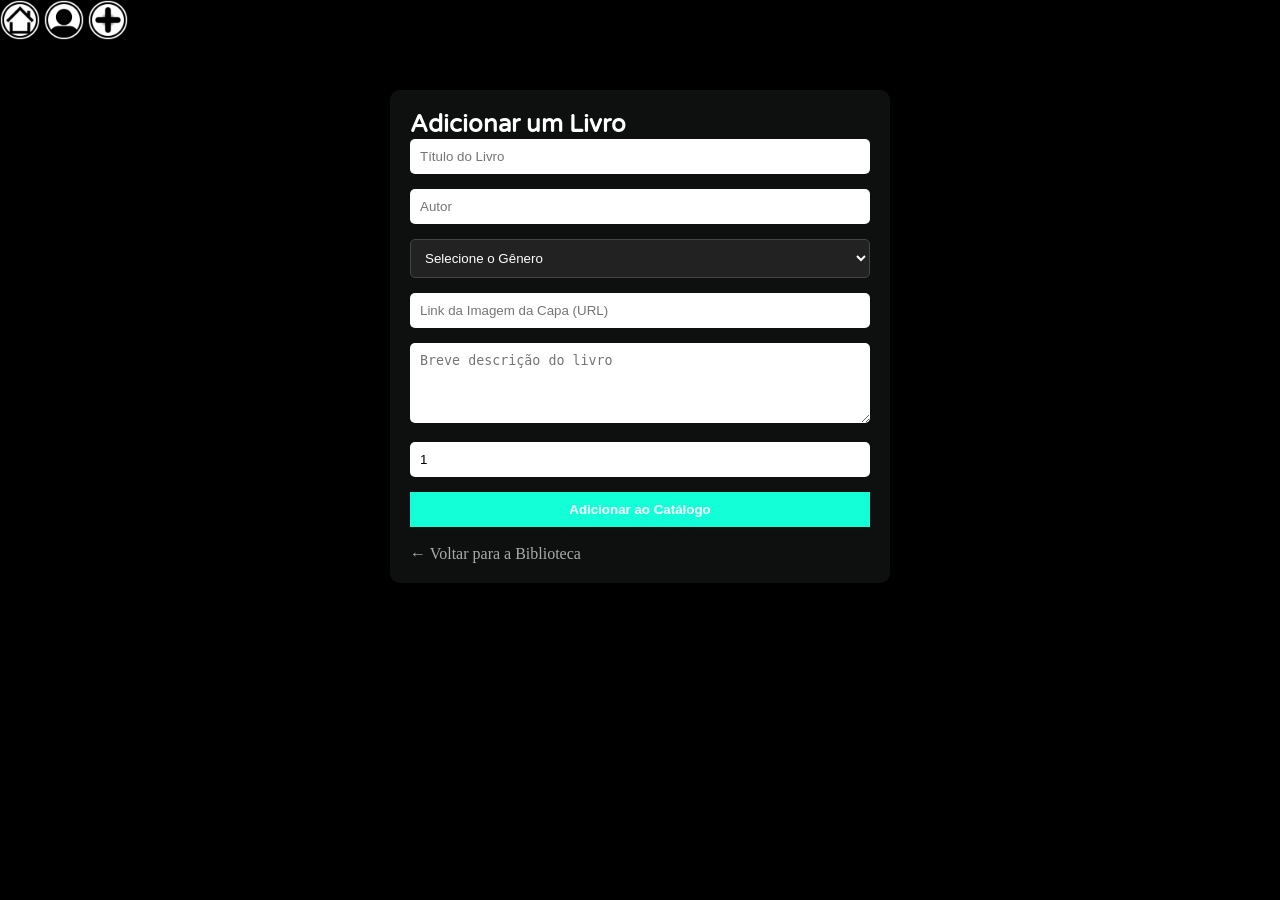
==== Bibliotecaria.html @ 48c6731f "Add files via upload" ====
<!DOCTYPE html>
<html lang="pt-br">
<head>
    <link rel="preconnect" href="https://fonts.googleapis.com">
    <link rel="preconnect" href="https://fonts.gstatic.com" crossorigin>
    <link href="https://fonts.googleapis.com/css2?family=Varela+Round&display=swap" rel="stylesheet">
    <meta name="viewport" content="width=device-width, initial-scale=1.0">
    <meta charset="UTF-8">
    <title>Painel da Bibliotecária - Leitura Ideal</title>
    <link rel="stylesheet" href="css/style.css">
    <script src="java/config.js"></script> 
    <script src="java/script.js"></script>
    <style>
        .form-container { max-width: 500px; margin: 50px auto; padding: 20px; background: #0e1010; color: white; border-radius: 10px; }
        input, textarea { width: 100%; margin-bottom: 15px; padding: 10px; border-radius: 5px; border: none; }
        button { width: 100%; padding: 10px; background-color: #12ffd8; color: white; border: none; cursor: pointer; font-weight: bold; }
        button:hover { background-color: #1d96f3; }
    </style>
</head>
<body>
        <!-- Abas inicio -->
    <nav>
        <a href="index.html">
         </a>
        <ul class="ul">
            <a href="index.html"> 
                <img src="imagem/icones/1.png" alt="home" class="ic">
            </a>
            <a href="login.html">
                <img src="imagem/icones/2.png" alt="login" class="ic">
            </a>
            <a href="Bibliotecaria.html">
                <img src="imagem/icones/3.png" alt="biblioteca" class="ic">
            </a>
        </ul>
    </nav>
    <script src="java/script.js"></script>
    <!-- Abas fim -->
    <div class="form-container">
        <h2 style="color: white; font-family: 'Varela Round', sans-serif;">Adicionar um Livro</h2>
        <input type="text" id="titulo" placeholder="Título do Livro" required>
        <input type="text" id="autor" placeholder="Autor" required>
         <select id="generol" required style="width: 100%; padding: 10px; margin-bottom: 15px; border-radius: 5px; background: #222; color: white; border: 1px solid #444;">
    <option value="" disabled selected>Selecione o Gênero</option>
    <option value="Ficção">Ficção</option>
    <option value="Romance">Romance</option>
    <option value="Aventura">Aventura</option>
    <option value="Terror">Terror</option>
    <option value="Biografia">Biografia</option>
    <option value="Didático">Didático</option>
</select>
        <input type="url" id="capa" placeholder="Link da Imagem da Capa (URL)" required>
        <textarea id="descricao" placeholder="Breve descrição do livro" rows="4"></textarea>
        <input type="number" id="quantidade" placeholder="Quantidade de exemplares" min="1" value="1" required>
        
        <button onclick="cadastrarLivro()">Adicionar ao Catálogo</button>
        <br><br>
        <a href="projeto.html" style="color: #aaa; text-decoration: none;">← Voltar para a Biblioteca</a>
    </div>

    <script src="java/admin.js"></script>
</body>
</html>
---- css/style.css ----
@import url('https://fonts.googleapis.com/css2?family=Varela+Round&display=swap');

.varela-round-regular {
  font-family: "Varela Round", sans-serif;
  font-weight: 400;
  font-style: normal;
  font-weight: lighter;
}


*{
    margin: 0;
    padding: 0;
    box-sizing: border-box;
    text-decoration: none;
    outline: none;
}
body{
    background-color: black;
}
section, 
footer{
    padding: 160px 0;

}
h3{
    font-size: 50px;
}

.titulo {
    max-width: 100%;
    height: auto; 
    display: block; 
    margin: 0 auto;
}


img {
    max-width: 100%;
    height: auto;
}

.ic {
     max-width: 40px;
    height: auto;
    vertical-align: middle;
}

.item-image {
     max-width: 100px;
    height: auto;
    vertical-align: middle;
}


.btn-pegar { 
    background: #00ff9d; 
    color: white; 
    border: none; 
    padding: 5px 10px; 
    cursor: pointer; 
    border-radius: 4px;
 }

.indisponivel { color: #ff1869;
    font-weight: bold; 
    font-size: 0.9em; 
}

.card-livro { display: flex; 
    gap: 20px; 
    margin-bottom: 20px; 
    padding: 15px; 
    border-bottom: 1px 
    solid #444; }
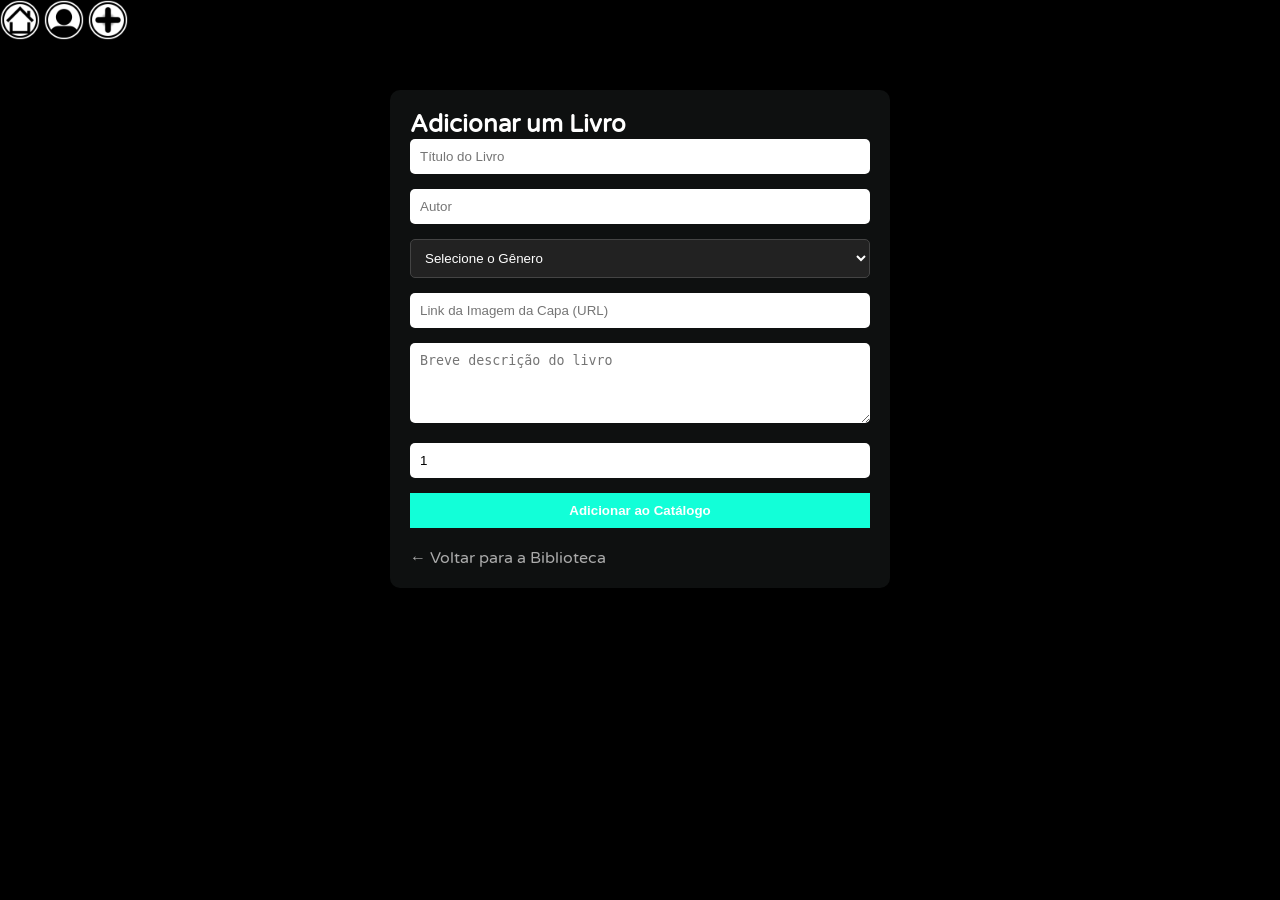
==== commit 5d8ff351: "Update Bibliotecaria.html" ====
--- a/Bibliotecaria.html
+++ b/Bibliotecaria.html
@@ -8,7 +8,6 @@
     <meta charset="UTF-8">
     <title>Painel da Bibliotecária - Leitura Ideal</title>
     <link rel="stylesheet" href="css/style.css">
-    <script src="java/config.js"></script> 
     <script src="java/script.js"></script>
     <style>
         .form-container { max-width: 500px; margin: 50px auto; padding: 20px; background: #0e1010; color: white; border-radius: 10px; }
@@ -34,7 +33,6 @@
             </a>
         </ul>
     </nav>
-    <script src="java/script.js"></script>
     <!-- Abas fim -->
     <div class="form-container">
         <h2 style="color: white; font-family: 'Varela Round', sans-serif;">Adicionar um Livro</h2>
@@ -48,6 +46,12 @@
     <option value="Terror">Terror</option>
     <option value="Biografia">Biografia</option>
     <option value="Didático">Didático</option>
+    <option value="Tragédia">Tragédia</option>
+    <option value="Suspense/Policial">Suspense/Policial</option>
+    <option value="Distopia">Distopia</option>
+    <option value="Tragicomédia">Tragicomédia</option>
+    <option value="Auto">Auto</option>
+    <option value="Farsa">Farsa</option>
 </select>
         <input type="url" id="capa" placeholder="Link da Imagem da Capa (URL)" required>
         <textarea id="descricao" placeholder="Breve descrição do livro" rows="4"></textarea>
@@ -60,4 +64,4 @@
 
     <script src="java/admin.js"></script>
 </body>
-</html>+</html>
--- a/css/style.css
+++ b/css/style.css
@@ -1,76 +1,134 @@
-
+/* 1. CONFIGURAÇÕES GLOBAIS E FONTES */
 @import url('https://fonts.googleapis.com/css2?family=Varela+Round&display=swap');
 
-.varela-round-regular {
-  font-family: "Varela Round", sans-serif;
-  font-weight: 400;
-  font-style: normal;
-  font-weight: lighter;
-}
-
-
-*{
+* {
     margin: 0;
     padding: 0;
     box-sizing: border-box;
     text-decoration: none;
     outline: none;
 }
-body{
+
+body {
     background-color: black;
+    margin: 0;
+    font-family: "Varela Round", sans-serif;
+    padding: 0;
+    color: white;
+    overflow-x: hidden; /* Evita barra de rolagem lateral */
 }
-section, 
-footer{
-    padding: 160px 0;
 
+/* 2. ESTRUTURA DAS SEÇÕES */
+section, footer {
+    padding: 80px 0; /* Reduzi de 160px para os cards não ficarem muito longe do topo */
 }
-h3{
-    font-size: 50px;
+
+.titulo-container {
+    width: 100%;
+    padding: 20px;
+    display: flex;
+    justify-content: center;
 }
 
 .titulo {
-    max-width: 100%;
-    height: auto; 
-    display: block; 
+    max-width: 1000px; /* Tamanho máximo para não esticar demais no PC */
+    width: 90%;      /* No celular, ela ocupa 90% da largura da tela */
+    height: auto;    /* Mantém a proporção da imagem */
+    display: block;
     margin: 0 auto;
 }
 
-
-img {
-    max-width: 100%;
-    height: auto;
-}
-
+/* 3. ÍCONES E IMAGENS GERAIS */
 .ic {
-     max-width: 40px;
+    max-width: 40px;
     height: auto;
     vertical-align: middle;
 }
 
 .item-image {
-     max-width: 100px;
+    max-width: 100px;
     height: auto;
     vertical-align: middle;
 }
 
+/* 4. O CONTAINER DA LISTA (GRID DE CARDS) */
+#lista-livros {
+    display: flex;
+    flex-wrap: wrap;
+    gap: 25px;
+    justify-content: center;
+    padding: 20px;
+    max-width: 1200px;
+    margin: 0 auto;
+}
 
+/* 5. ESTILO DO CARD (Substitui o antigo .card-livro) */
+.card-livro { 
+    display: flex; 
+    flex-direction: column; /* Organiza imagem em cima e texto embaixo */
+    background: #111;
+    width: 240px;
+    border-radius: 12px;
+    overflow: hidden;
+    border: 1px solid #333;
+    transition: transform 0.3s ease, border-color 0.3s ease;
+    box-shadow: 0 10px 20px rgba(0,0,0,0.5);
+    margin-bottom: 20px;
+}
+
+.card-livro:hover {
+    transform: translateY(-10px);
+    border-color: #0091ff;
+}
+
+/* 6. CAPA E DETALHES DENTRO DO CARD */
+.capa-container {
+    width: 100%;
+    height: 320px;
+    background-color: #222;
+}
+
+.capa-container img {
+    width: 100%;
+    height: 100%;
+    object-fit: cover; /* Ajusta a imagem sem distorcer */
+}
+
+.card-detalhes {
+    padding: 15px;
+    display: flex;
+    flex-direction: column;
+    gap: 8px;
+}
+
+.card-detalhes h3 {
+    font-size: 1.2rem; /* h3 menor para caber no card */
+    color: #0091ff;
+}
+
+.genero-tag {
+    background: #333;
+    padding: 4px 10px;
+    border-radius: 20px;
+    font-size: 0.7rem;
+    align-self: flex-start;
+    color: #0091ff;
+}
+
+/* 7. BOTÕES E STATUS */
 .btn-pegar { 
-    background: #00ff9d; 
-    color: white; 
+    background: #0091ff; 
+    color: black; 
     border: none; 
-    padding: 5px 10px; 
+    padding: 10px; 
     cursor: pointer; 
-    border-radius: 4px;
- }
+    border-radius: 6px;
+    font-weight: bold;
+    margin-top: 10px;
+}
 
-.indisponivel { color: #ff1869;
+.indisponivel { 
+    color: #ff1869;
     font-weight: bold; 
     font-size: 0.9em; 
 }
-
-.card-livro { display: flex; 
-    gap: 20px; 
-    margin-bottom: 20px; 
-    padding: 15px; 
-    border-bottom: 1px 
-    solid #444; }
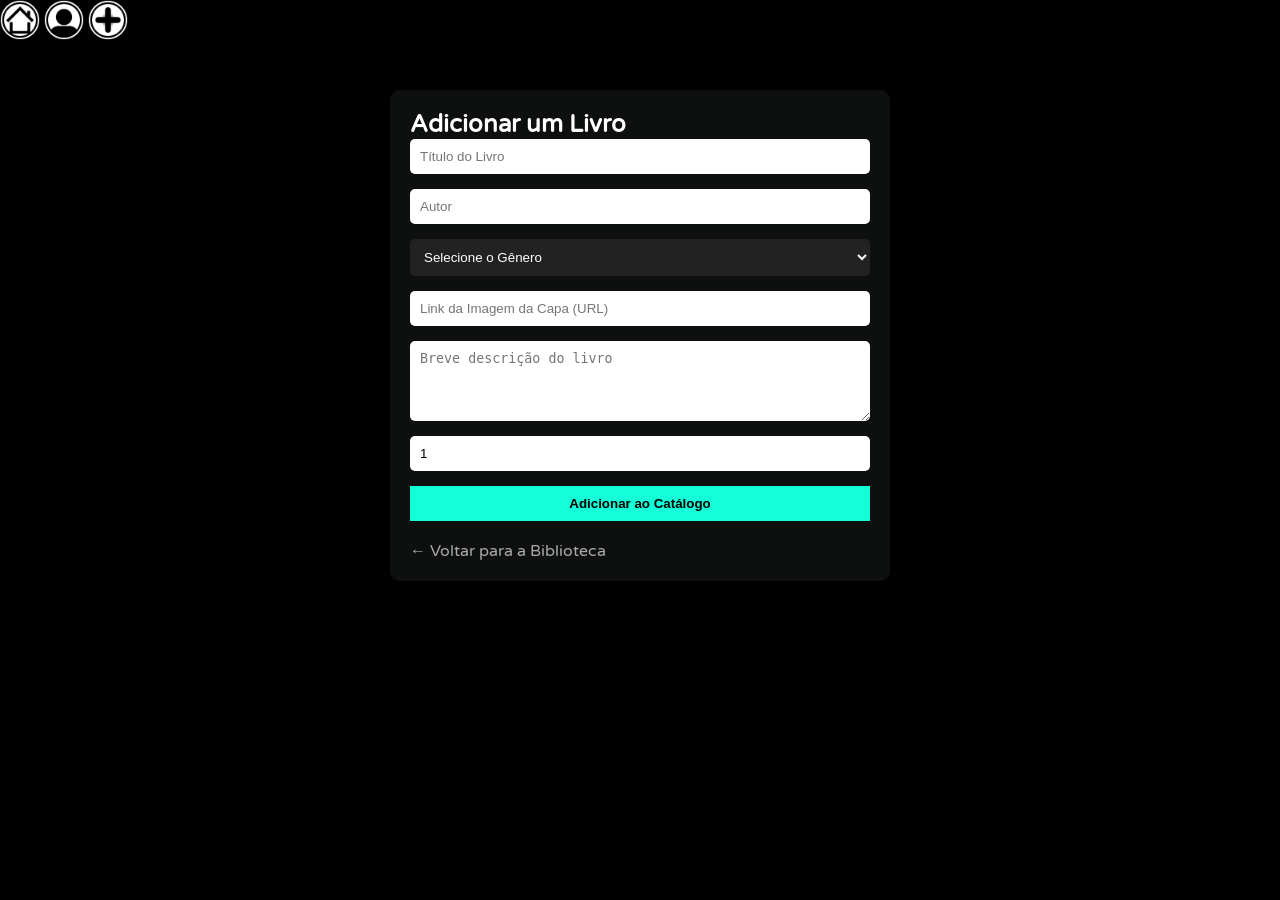
==== commit f0ac11a2: "Update Bibliotecaria.html" ====
--- a/Bibliotecaria.html
+++ b/Bibliotecaria.html
@@ -1,67 +1,59 @@
 <!DOCTYPE html>
 <html lang="pt-br">
 <head>
-    <link rel="preconnect" href="https://fonts.googleapis.com">
-    <link rel="preconnect" href="https://fonts.gstatic.com" crossorigin>
-    <link href="https://fonts.googleapis.com/css2?family=Varela+Round&display=swap" rel="stylesheet">
-    <meta name="viewport" content="width=device-width, initial-scale=1.0">
     <meta charset="UTF-8">
     <title>Painel da Bibliotecária - Leitura Ideal</title>
     <link rel="stylesheet" href="css/style.css">
+    <!-- Chama o script principal uma única vez -->
     <script src="java/script.js"></script>
     <style>
         .form-container { max-width: 500px; margin: 50px auto; padding: 20px; background: #0e1010; color: white; border-radius: 10px; }
-        input, textarea { width: 100%; margin-bottom: 15px; padding: 10px; border-radius: 5px; border: none; }
-        button { width: 100%; padding: 10px; background-color: #12ffd8; color: white; border: none; cursor: pointer; font-weight: bold; }
-        button:hover { background-color: #1d96f3; }
+        input, textarea, select { width: 100%; margin-bottom: 15px; padding: 10px; border-radius: 5px; border: none; display: block; box-sizing: border-box; }
+        button { width: 100%; padding: 10px; background-color: #12ffd8; color: black; border: none; cursor: pointer; font-weight: bold; }
+        button:hover { background-color: #1d96f3; color: white; }
     </style>
 </head>
 <body>
-        <!-- Abas inicio -->
     <nav>
-        <a href="index.html">
-         </a>
         <ul class="ul">
-            <a href="index.html"> 
-                <img src="imagem/icones/1.png" alt="home" class="ic">
-            </a>
-            <a href="login.html">
-                <img src="imagem/icones/2.png" alt="login" class="ic">
-            </a>
-            <a href="Bibliotecaria.html">
-                <img src="imagem/icones/3.png" alt="biblioteca" class="ic">
-            </a>
+            <a href="index.html"> <img src="imagem/icones/1.png" alt="home" class="ic"> </a>
+            <a href="login.html"> <img src="imagem/icones/2.png" alt="login" class="ic"> </a>
+            <a href="Bibliotecaria.html"> <img src="imagem/icones/3.png" alt="biblioteca" class="ic"> </a>
         </ul>
     </nav>
-    <!-- Abas fim -->
+
     <div class="form-container">
-        <h2 style="color: white; font-family: 'Varela Round', sans-serif;">Adicionar um Livro</h2>
-        <input type="text" id="titulo" placeholder="Título do Livro" required>
-        <input type="text" id="autor" placeholder="Autor" required>
-         <select id="generol" required style="width: 100%; padding: 10px; margin-bottom: 15px; border-radius: 5px; background: #222; color: white; border: 1px solid #444;">
-    <option value="" disabled selected>Selecione o Gênero</option>
-    <option value="Ficção">Ficção</option>
-    <option value="Romance">Romance</option>
-    <option value="Aventura">Aventura</option>
-    <option value="Terror">Terror</option>
-    <option value="Biografia">Biografia</option>
-    <option value="Didático">Didático</option>
-    <option value="Tragédia">Tragédia</option>
-    <option value="Suspense/Policial">Suspense/Policial</option>
-    <option value="Distopia">Distopia</option>
-    <option value="Tragicomédia">Tragicomédia</option>
-    <option value="Auto">Auto</option>
-    <option value="Farsa">Farsa</option>
-</select>
-        <input type="url" id="capa" placeholder="Link da Imagem da Capa (URL)" required>
-        <textarea id="descricao" placeholder="Breve descrição do livro" rows="4"></textarea>
-        <input type="number" id="quantidade" placeholder="Quantidade de exemplares" min="1" value="1" required>
+        <h2 style="font-family: 'Varela Round', sans-serif;">Adicionar um Livro</h2>
         
-        <button onclick="cadastrarLivro()">Adicionar ao Catálogo</button>
-        <br><br>
-        <a href="projeto.html" style="color: #aaa; text-decoration: none;">← Voltar para a Biblioteca</a>
+        <!-- Importante: Tag FORM para o reset funcionar -->
+        <form id="form-livro">
+            <input type="text" id="titulo" placeholder="Título do Livro" required>
+            <input type="text" id="autor" placeholder="Autor" required>
+            
+            <select id="generol" required style="background: #222; color: white;">
+                <option value="" disabled selected>Selecione o Gênero</option>
+                <option value="Ficção">Ficção</option>
+                <option value="Romance">Romance</option>
+                <option value="Aventura">Aventura</option>
+                <option value="Terror">Terror</option>
+                <option value="Biografia">Biografia</option>
+                <option value="Didático">Didático</option>
+                <option value="Tragédia">Tragédia</option>
+                <option value="Suspense/Policial">Suspense/Policial</option>
+                <option value="Distopia">Distopia</option>
+                <option value="Infantojuvenil">Infantojuvenil</option>
+            </select>
+
+            <input type="url" id="capa" placeholder="Link da Imagem da Capa (URL)" required>
+            <textarea id="descricao" placeholder="Breve descrição do livro" rows="4"></textarea>
+            <input type="number" id="quantidade" placeholder="Quantidade" min="1" value="1" required>
+            
+            <!-- type="button" evita que a página recarregue sozinha -->
+            <button type="button" onclick="cadastrarLivro()">Adicionar ao Catálogo</button>
+        </form>
+        
+        <br>
+        <a href="index.html" style="color: #aaa; text-decoration: none;">← Voltar para a Biblioteca</a>
     </div>
-
-    <script src="java/admin.js"></script>
 </body>
 </html>
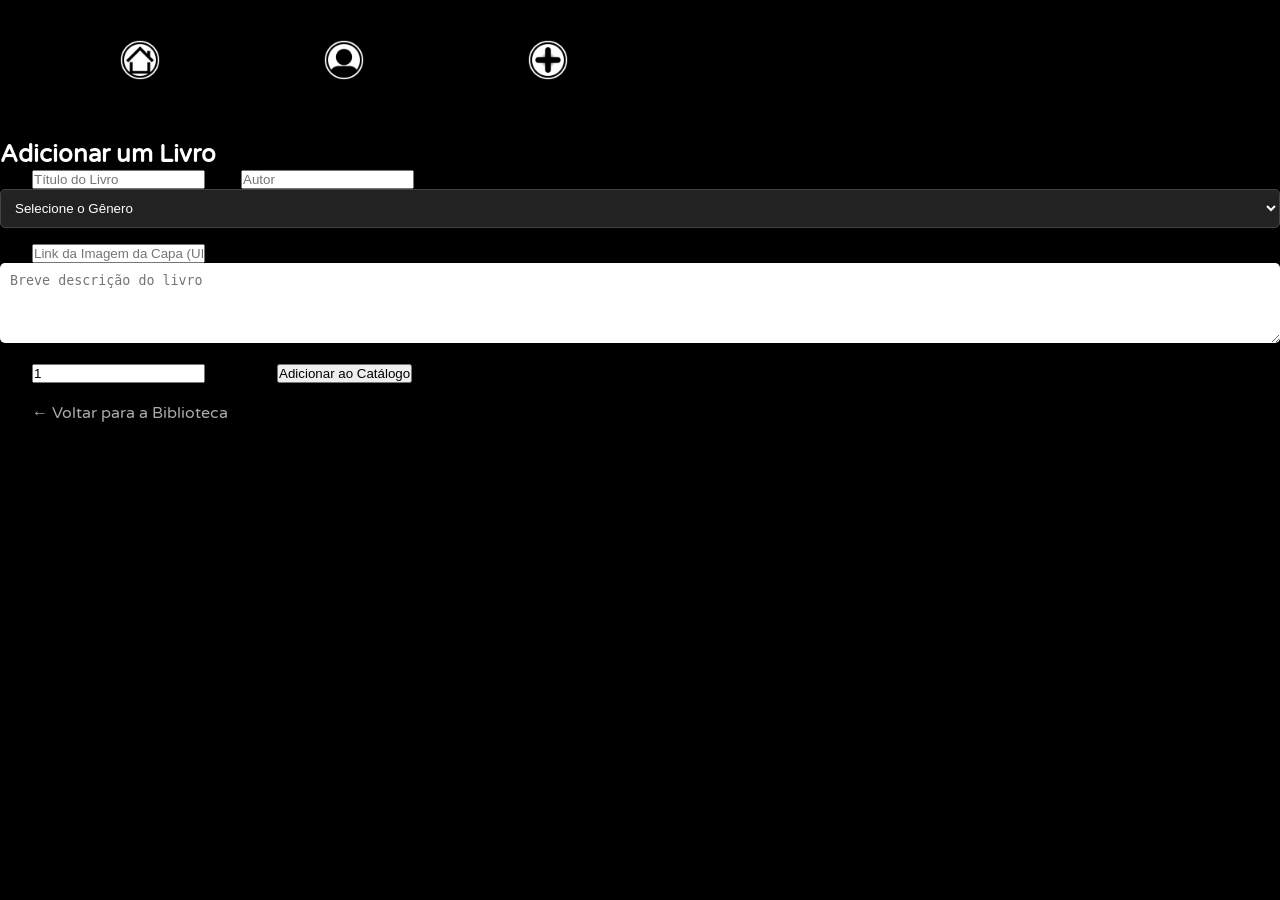
==== commit 26cf0051: "Update Bibliotecaria.html" ====
--- a/Bibliotecaria.html
+++ b/Bibliotecaria.html
@@ -1,59 +1,67 @@
 <!DOCTYPE html>
 <html lang="pt-br">
 <head>
-    <meta charset="UTF-8">
-    <title>Painel da Bibliotecária - Leitura Ideal</title>
-    <link rel="stylesheet" href="css/style.css">
-    <!-- Chama o script principal uma única vez -->
-    <script src="java/script.js"></script>
-    <style>
-        .form-container { max-width: 500px; margin: 50px auto; padding: 20px; background: #0e1010; color: white; border-radius: 10px; }
-        input, textarea, select { width: 100%; margin-bottom: 15px; padding: 10px; border-radius: 5px; border: none; display: block; box-sizing: border-box; }
-        button { width: 100%; padding: 10px; background-color: #12ffd8; color: black; border: none; cursor: pointer; font-weight: bold; }
-        button:hover { background-color: #1d96f3; color: white; }
-    </style>
+    <link rel="preconnect" href="https://fonts.googleapis.com">
+    <link rel="preconnect" href="https://fonts.gstatic.com" crossorigin>
+    <link href="https://fonts.googleapis.com/css2?family=Varela+Round&display=swap" rel="stylesheet">
+    <meta name="viewport" content="width=device-width, initial-scale=1.0">
+    <meta charset="UTF-8">
+    <title>Painel da Bibliotecária - Leitura Ideal</title>
+    <link rel="stylesheet" href="css/style.css">
+    <script src="java/script.js"></script>
+    <style>
+        .form-container { max-width: 500px; margin: 50px auto; padding: 20px; background: #0e1010; color: white; border-radius: 10px; }
+        input, textarea { width: 100%; margin-bottom: 15px; padding: 10px; border-radius: 5px; border: none; }
+        button { width: 100%; padding: 10px; background-color: #12ffd8; color: white; border: none; cursor: pointer; font-weight: bold; }
+        button:hover { background-color: #1d96f3; }
+    </style>
 </head>
 <body>
-    <nav>
-        <ul class="ul">
-            <a href="index.html"> <img src="imagem/icones/1.png" alt="home" class="ic"> </a>
-            <a href="login.html"> <img src="imagem/icones/2.png" alt="login" class="ic"> </a>
-            <a href="Bibliotecaria.html"> <img src="imagem/icones/3.png" alt="biblioteca" class="ic"> </a>
-        </ul>
-    </nav>
+        <!-- Abas inicio -->
+    <nav>
+        <a href="index.html">
+         </a>
+        <ul class="ul">
+            <a href="index.html"> 
+                <img src="imagem/icones/1.png" alt="home" class="ic">
+            </a>
+            <a href="login.html">
+                <img src="imagem/icones/2.png" alt="login" class="ic">
+            </a>
+            <a href="Bibliotecaria.html">
+                <img src="imagem/icones/3.png" alt="biblioteca" class="ic">
+            </a>
+        </ul>
+    </nav>
+    <!-- Abas fim -->
+    <div class="form-container">
+        <h2 style="color: white; font-family: 'Varela Round', sans-serif;">Adicionar um Livro</h2>
+        <input type="text" id="titulo" placeholder="Título do Livro" required>
+        <input type="text" id="autor" placeholder="Autor" required>
+         <select id="generol" required style="width: 100%; padding: 10px; margin-bottom: 15px; border-radius: 5px; background: #222; color: white; border: 1px solid #444;">
+    <option value="" disabled selected>Selecione o Gênero</option>
+    <option value="Ficção">Ficção</option>
+    <option value="Romance">Romance</option>
+    <option value="Aventura">Aventura</option>
+    <option value="Terror">Terror</option>
+    <option value="Biografia">Biografia</option>
+    <option value="Didático">Didático</option>
+    <option value="Tragédia">Tragédia</option>
+    <option value="Suspense/Policial">Suspense/Policial</option>
+    <option value="Distopia">Distopia</option>
+    <option value="Tragicomédia">infantojuvenil</option>
+    <option value="Auto">Auto</option>
+    <option value="Farsa">Farsa</option>
+</select>
+        <input type="url" id="capa" placeholder="Link da Imagem da Capa (URL)" required>
+        <textarea id="descricao" placeholder="Breve descrição do livro" rows="4"></textarea>
+        <input type="number" id="quantidade" placeholder="Quantidade de exemplares" min="1" value="1" required>
+        
+        <button onclick="cadastrarLivro()">Adicionar ao Catálogo</button>
+        <br><br>
+        <a href="projeto.html" style="color: #aaa; text-decoration: none;">← Voltar para a Biblioteca</a>
+    </div>
 
-    <div class="form-container">
-        <h2 style="font-family: 'Varela Round', sans-serif;">Adicionar um Livro</h2>
-        
-        <!-- Importante: Tag FORM para o reset funcionar -->
-        <form id="form-livro">
-            <input type="text" id="titulo" placeholder="Título do Livro" required>
-            <input type="text" id="autor" placeholder="Autor" required>
-            
-            <select id="generol" required style="background: #222; color: white;">
-                <option value="" disabled selected>Selecione o Gênero</option>
-                <option value="Ficção">Ficção</option>
-                <option value="Romance">Romance</option>
-                <option value="Aventura">Aventura</option>
-                <option value="Terror">Terror</option>
-                <option value="Biografia">Biografia</option>
-                <option value="Didático">Didático</option>
-                <option value="Tragédia">Tragédia</option>
-                <option value="Suspense/Policial">Suspense/Policial</option>
-                <option value="Distopia">Distopia</option>
-                <option value="Infantojuvenil">Infantojuvenil</option>
-            </select>
-
-            <input type="url" id="capa" placeholder="Link da Imagem da Capa (URL)" required>
-            <textarea id="descricao" placeholder="Breve descrição do livro" rows="4"></textarea>
-            <input type="number" id="quantidade" placeholder="Quantidade" min="1" value="1" required>
-            
-            <!-- type="button" evita que a página recarregue sozinha -->
-            <button type="button" onclick="cadastrarLivro()">Adicionar ao Catálogo</button>
-        </form>
-        
-        <br>
-        <a href="index.html" style="color: #aaa; text-decoration: none;">← Voltar para a Biblioteca</a>
-    </div>
+    <script src="java/admin.js"></script>
 </body>
 </html>
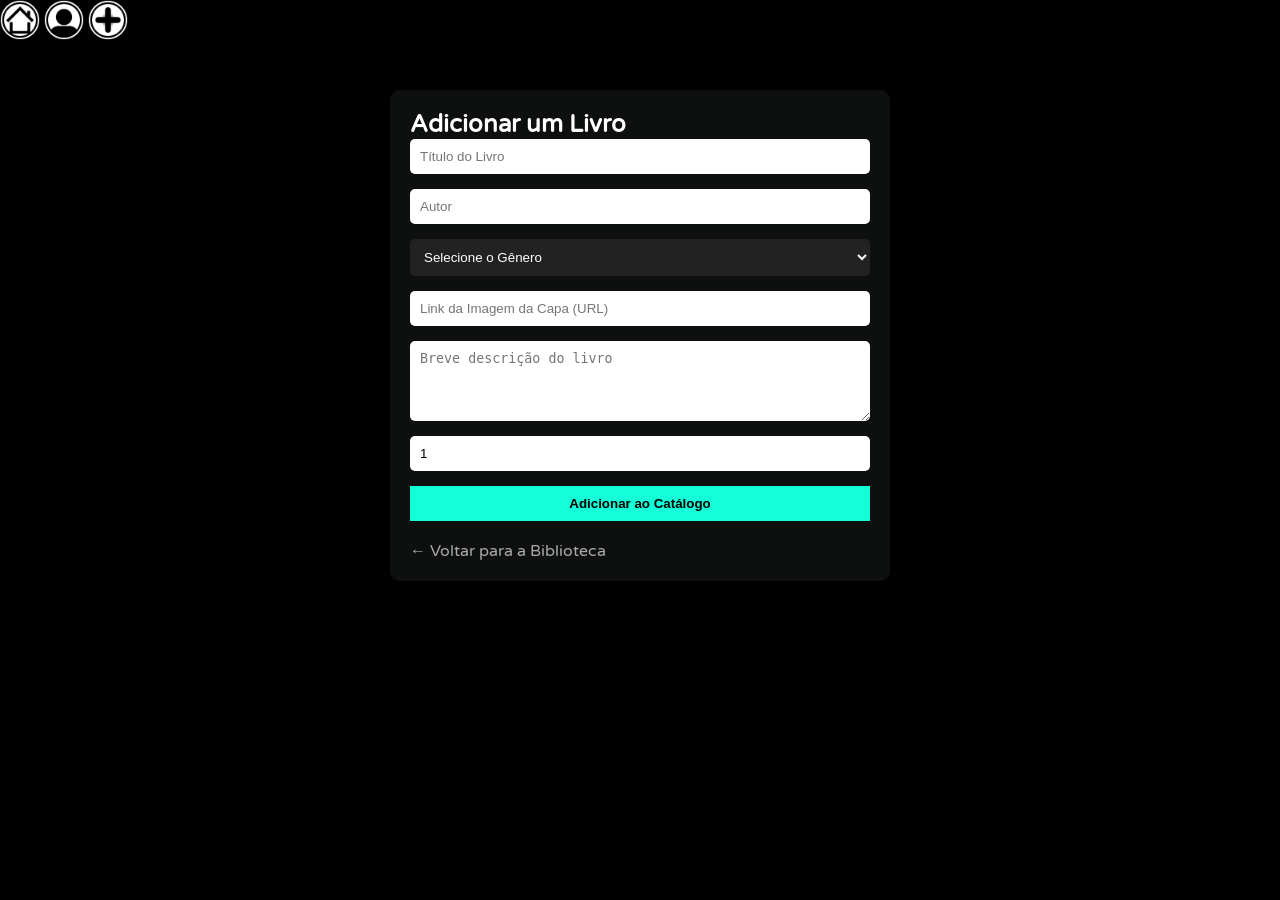
==== commit a5883aac: "Refactor Bibliotecaria.html with form and styling updates Updated the Bibliotecaria.html file to inc" ====
--- a/Bibliotecaria.html
+++ b/Bibliotecaria.html
@@ -1,67 +1,59 @@
 <!DOCTYPE html>
 <html lang="pt-br">
 <head>
-    <link rel="preconnect" href="https://fonts.googleapis.com">
-    <link rel="preconnect" href="https://fonts.gstatic.com" crossorigin>
-    <link href="https://fonts.googleapis.com/css2?family=Varela+Round&display=swap" rel="stylesheet">
-    <meta name="viewport" content="width=device-width, initial-scale=1.0">
-    <meta charset="UTF-8">
-    <title>Painel da Bibliotecária - Leitura Ideal</title>
-    <link rel="stylesheet" href="css/style.css">
-    <script src="java/script.js"></script>
-    <style>
-        .form-container { max-width: 500px; margin: 50px auto; padding: 20px; background: #0e1010; color: white; border-radius: 10px; }
-        input, textarea { width: 100%; margin-bottom: 15px; padding: 10px; border-radius: 5px; border: none; }
-        button { width: 100%; padding: 10px; background-color: #12ffd8; color: white; border: none; cursor: pointer; font-weight: bold; }
-        button:hover { background-color: #1d96f3; }
-    </style>
+    <meta charset="UTF-8">
+    <title>Painel da Bibliotecária - Leitura Ideal</title>
+    <link rel="stylesheet" href="css/style.css">
+    <!-- Chama o script principal uma única vez -->
+    <script src="java/script.js"></script>
+    <style>
+        .form-container { max-width: 500px; margin: 50px auto; padding: 20px; background: #0e1010; color: white; border-radius: 10px; }
+        input, textarea, select { width: 100%; margin-bottom: 15px; padding: 10px; border-radius: 5px; border: none; display: block; box-sizing: border-box; }
+        button { width: 100%; padding: 10px; background-color: #12ffd8; color: black; border: none; cursor: pointer; font-weight: bold; }
+        button:hover { background-color: #1d96f3; color: white; }
+    </style>
 </head>
 <body>
-        <!-- Abas inicio -->
-    <nav>
-        <a href="index.html">
-         </a>
-        <ul class="ul">
-            <a href="index.html"> 
-                <img src="imagem/icones/1.png" alt="home" class="ic">
-            </a>
-            <a href="login.html">
-                <img src="imagem/icones/2.png" alt="login" class="ic">
-            </a>
-            <a href="Bibliotecaria.html">
-                <img src="imagem/icones/3.png" alt="biblioteca" class="ic">
-            </a>
-        </ul>
-    </nav>
-    <!-- Abas fim -->
-    <div class="form-container">
-        <h2 style="color: white; font-family: 'Varela Round', sans-serif;">Adicionar um Livro</h2>
-        <input type="text" id="titulo" placeholder="Título do Livro" required>
-        <input type="text" id="autor" placeholder="Autor" required>
-         <select id="generol" required style="width: 100%; padding: 10px; margin-bottom: 15px; border-radius: 5px; background: #222; color: white; border: 1px solid #444;">
-    <option value="" disabled selected>Selecione o Gênero</option>
-    <option value="Ficção">Ficção</option>
-    <option value="Romance">Romance</option>
-    <option value="Aventura">Aventura</option>
-    <option value="Terror">Terror</option>
-    <option value="Biografia">Biografia</option>
-    <option value="Didático">Didático</option>
-    <option value="Tragédia">Tragédia</option>
-    <option value="Suspense/Policial">Suspense/Policial</option>
-    <option value="Distopia">Distopia</option>
-    <option value="Tragicomédia">infantojuvenil</option>
-    <option value="Auto">Auto</option>
-    <option value="Farsa">Farsa</option>
-</select>
-        <input type="url" id="capa" placeholder="Link da Imagem da Capa (URL)" required>
-        <textarea id="descricao" placeholder="Breve descrição do livro" rows="4"></textarea>
-        <input type="number" id="quantidade" placeholder="Quantidade de exemplares" min="1" value="1" required>
-        
-        <button onclick="cadastrarLivro()">Adicionar ao Catálogo</button>
-        <br><br>
-        <a href="projeto.html" style="color: #aaa; text-decoration: none;">← Voltar para a Biblioteca</a>
-    </div>
+    <nav>
+        <ul class="ul">
+            <a href="index.html"> <img src="imagem/icones/1.png" alt="home" class="ic"> </a>
+            <a href="login.html"> <img src="imagem/icones/2.png" alt="login" class="ic"> </a>
+            <a href="Bibliotecaria.html"> <img src="imagem/icones/3.png" alt="biblioteca" class="ic"> </a>
+        </ul>
+    </nav>
 
-    <script src="java/admin.js"></script>
+    <div class="form-container">
+        <h2 style="font-family: 'Varela Round', sans-serif;">Adicionar um Livro</h2>
+        
+        <!-- Importante: Tag FORM para o reset funcionar -->
+        <form id="form-livro">
+            <input type="text" id="titulo" placeholder="Título do Livro" required>
+            <input type="text" id="autor" placeholder="Autor" required>
+            
+            <select id="generol" required style="background: #222; color: white;">
+                <option value="" disabled selected>Selecione o Gênero</option>
+                <option value="Ficção">Ficção</option>
+                <option value="Romance">Romance</option>
+                <option value="Aventura">Aventura</option>
+                <option value="Terror">Terror</option>
+                <option value="Biografia">Biografia</option>
+                <option value="Didático">Didático</option>
+                <option value="Tragédia">Tragédia</option>
+                <option value="Suspense/Policial">Suspense/Policial</option>
+                <option value="Distopia">Distopia</option>
+                <option value="Infantojuvenil">Infantojuvenil</option>
+            </select>
+
+            <input type="url" id="capa" placeholder="Link da Imagem da Capa (URL)" required>
+            <textarea id="descricao" placeholder="Breve descrição do livro" rows="4"></textarea>
+            <input type="number" id="quantidade" placeholder="Quantidade" min="1" value="1" required>
+            
+            <!-- type="button" evita que a página recarregue sozinha -->
+            <button type="button" onclick="cadastrarLivro()">Adicionar ao Catálogo</button>
+        </form>
+        
+        <br>
+        <a href="index.html" style="color: #aaa; text-decoration: none;">← Voltar para a Biblioteca</a>
+    </div>
 </body>
 </html>
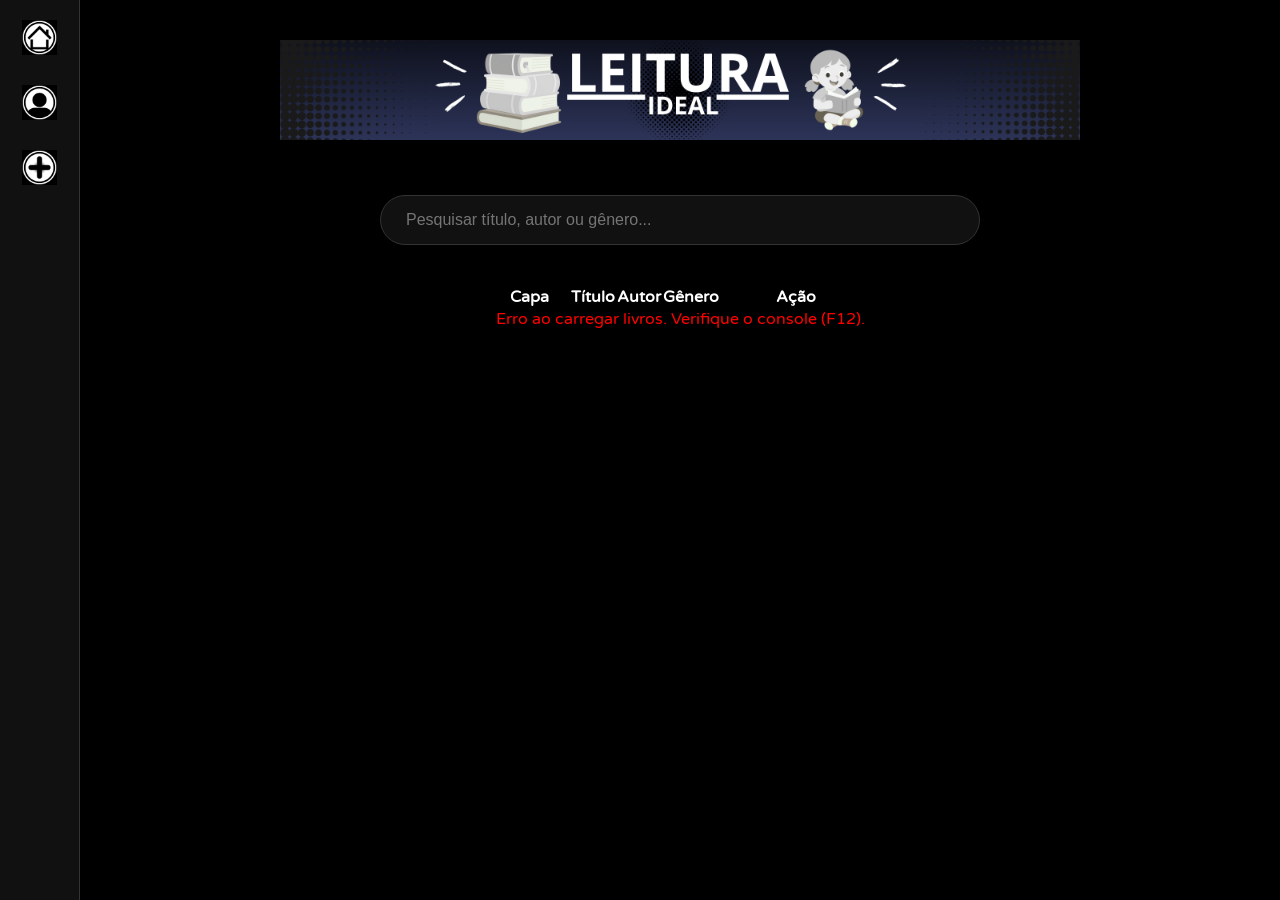
==== commit eb41a39e: "Update Bibliotecaria.html" ====
--- a/Bibliotecaria.html
+++ b/Bibliotecaria.html
@@ -55,5 +55,21 @@
         <br>
         <a href="index.html" style="color: #aaa; text-decoration: none;">← Voltar para a Biblioteca</a>
     </div>
+<script>
+    // Esta função roda assim que o navegador termina de carregar o HTML
+    document.addEventListener('DOMContentLoaded', () => {
+        // Busca os dados do usuário que logou
+        const sessao = JSON.parse(localStorage.getItem('usuarioLogado'));
+
+        // Validação: 
+        // 1. Se não houver sessão (null)
+        // 2. Ou se o tipo de usuário não for 'admin'
+        if (!sessao || sessao.tipo !== 'admin') {
+            alert("⚠️ Acesso restrito! Apenas o Bibliotecário pode adicionar livros.");
+            // Redireciona imediatamente para a página principal
+            window.location.href = "index.html";
+        }
+    });
+</script>
 </body>
 </html>
--- a/css/style.css
+++ b/css/style.css
@@ -1,134 +1,117 @@
-/* 1. CONFIGURAÇÕES GLOBAIS E FONTES */
+/* 1. CONFIGURAÇÕES GLOBAIS */
 @import url('https://fonts.googleapis.com/css2?family=Varela+Round&display=swap');
 
+/* 1. RESET E BASE */
 * {
     margin: 0;
     padding: 0;
     box-sizing: border-box;
-    text-decoration: none;
-    outline: none;
+    list-style: none;
 }
 
 body {
     background-color: black;
-    margin: 0;
     font-family: "Varela Round", sans-serif;
-    padding: 0;
     color: white;
-    overflow-x: hidden; /* Evita barra de rolagem lateral */
+    display: flex; /* Coloca Nav e Main lado a lado */
 }
 
-/* 2. ESTRUTURA DAS SEÇÕES */
-section, footer {
-    padding: 80px 0; /* Reduzi de 160px para os cards não ficarem muito longe do topo */
+/* 2. BARRA LATERAL FIXA */
+nav {
+    width: 80px;
+    height: 100vh;
+    background-color: #111;
+    border-right: 1px solid #333;
+    position: fixed; /* Fixa na tela */
+    left: 0;
+    top: 0;
+    display: flex;
+    flex-direction: column;
+    align-items: center;
+    padding-top: 20px;
+    z-index: 1000;
 }
 
-.titulo-container {
+nav img {
+    width: 35px !important;
+    margin-bottom: 25px;
+    cursor: pointer;
+}
+
+/* 3. CONTEÚDO PRINCIPAL (Tudo que não é a barra lateral) */
+main {
+    margin-left: 80px; /* Abre espaço exato para a Nav */
+    width: calc(100% - 80px); /* Ocupa o restante da tela */
+    display: flex;
+    flex-direction: column;
+    align-items: center; /* CENTRALIZA TUDO NO EIXO X */
+    padding: 40px 20px;
+}
+
+/* 4. BANNER (HEADER) CENTRALIZADO */
+.header-principal {
     width: 100%;
-    padding: 20px;
-    display: flex;
-    justify-content: center;
+    max-width: 800px; /* Tamanho do banner */
+    text-align: center;
+    margin-bottom: 20px;
 }
 
 .titulo {
-    max-width: 1000px; /* Tamanho máximo para não esticar demais no PC */
-    width: 90%;      /* No celular, ela ocupa 90% da largura da tela */
-    height: auto;    /* Mantém a proporção da imagem */
-    display: block;
-    margin: 0 auto;
+    width: 100%;
+    height: auto;
 }
 
-/* 3. ÍCONES E IMAGENS GERAIS */
-.ic {
-    max-width: 40px;
-    height: auto;
-    vertical-align: middle;
+/* 5. DASHBOARD (Olá Miroki) */
+#dashboard-header {
+    margin-bottom: 30px;
+    text-align: center;
 }
 
-.item-image {
-    max-width: 100px;
-    height: auto;
-    vertical-align: middle;
+/* 6. BARRA DE PESQUISA */
+.pesquisa-container {
+    width: 100%;
+    max-width: 600px;
+    margin-bottom: 40px;
 }
 
-/* 4. O CONTAINER DA LISTA (GRID DE CARDS) */
+#pesquisar-input {
+    width: 100%;
+    padding: 15px 25px;
+    border-radius: 30px;
+    border: 1px solid #333;
+    background: #111;
+    color: white;
+    font-size: 1rem;
+}
+
+/* 7. GRID DE LIVROS CENTRALIZADO */
 #lista-livros {
     display: flex;
     flex-wrap: wrap;
-    gap: 25px;
-    justify-content: center;
-    padding: 20px;
-    max-width: 1200px;
-    margin: 0 auto;
+    gap: 30px;
+    justify-content: center; /* Centraliza os cards no espaço que sobrar */
+    width: 100%;
+}
+/* Estilo para os botões dentro dos cards que o JS gera */
+.btn-pegar {
+    background: #0091ff;
+    color: white;
+    border: none;
+    padding: 10px;
+    border-radius: 6px;
+    font-weight: bold;
+    cursor: pointer;
+    transition: 0.2s;
+    width: 100%;
 }
 
-/* 5. ESTILO DO CARD (Substitui o antigo .card-livro) */
-.card-livro { 
-    display: flex; 
-    flex-direction: column; /* Organiza imagem em cima e texto embaixo */
-    background: #111;
-    width: 240px;
-    border-radius: 12px;
-    overflow: hidden;
-    border: 1px solid #333;
-    transition: transform 0.3s ease, border-color 0.3s ease;
-    box-shadow: 0 10px 20px rgba(0,0,0,0.5);
-    margin-bottom: 20px;
+.btn-pegar:hover {
+    background: #0070c7;
 }
 
+/* Efeito de hover nos cards para dar vida ao site */
 .card-livro:hover {
-    transform: translateY(-10px);
-    border-color: #0091ff;
+    transform: translateY(-8px);
+    border-color: #0091ff !important;
+    box-shadow: 0 10px 20px rgba(0, 145, 255, 0.1);
 }
-
-/* 6. CAPA E DETALHES DENTRO DO CARD */
-.capa-container {
-    width: 100%;
-    height: 320px;
-    background-color: #222;
-}
-
-.capa-container img {
-    width: 100%;
-    height: 100%;
-    object-fit: cover; /* Ajusta a imagem sem distorcer */
-}
-
-.card-detalhes {
-    padding: 15px;
-    display: flex;
-    flex-direction: column;
-    gap: 8px;
-}
-
-.card-detalhes h3 {
-    font-size: 1.2rem; /* h3 menor para caber no card */
-    color: #0091ff;
-}
-
-.genero-tag {
-    background: #333;
-    padding: 4px 10px;
-    border-radius: 20px;
-    font-size: 0.7rem;
-    align-self: flex-start;
-    color: #0091ff;
-}
-
-/* 7. BOTÕES E STATUS */
-.btn-pegar { 
-    background: #0091ff; 
-    color: black; 
-    border: none; 
-    padding: 10px; 
-    cursor: pointer; 
-    border-radius: 6px;
-    font-weight: bold;
-    margin-top: 10px;
-}
-
-.indisponivel { 
-    color: #ff1869;
-    font-weight: bold; 
-    font-size: 0.9em; 
-}
